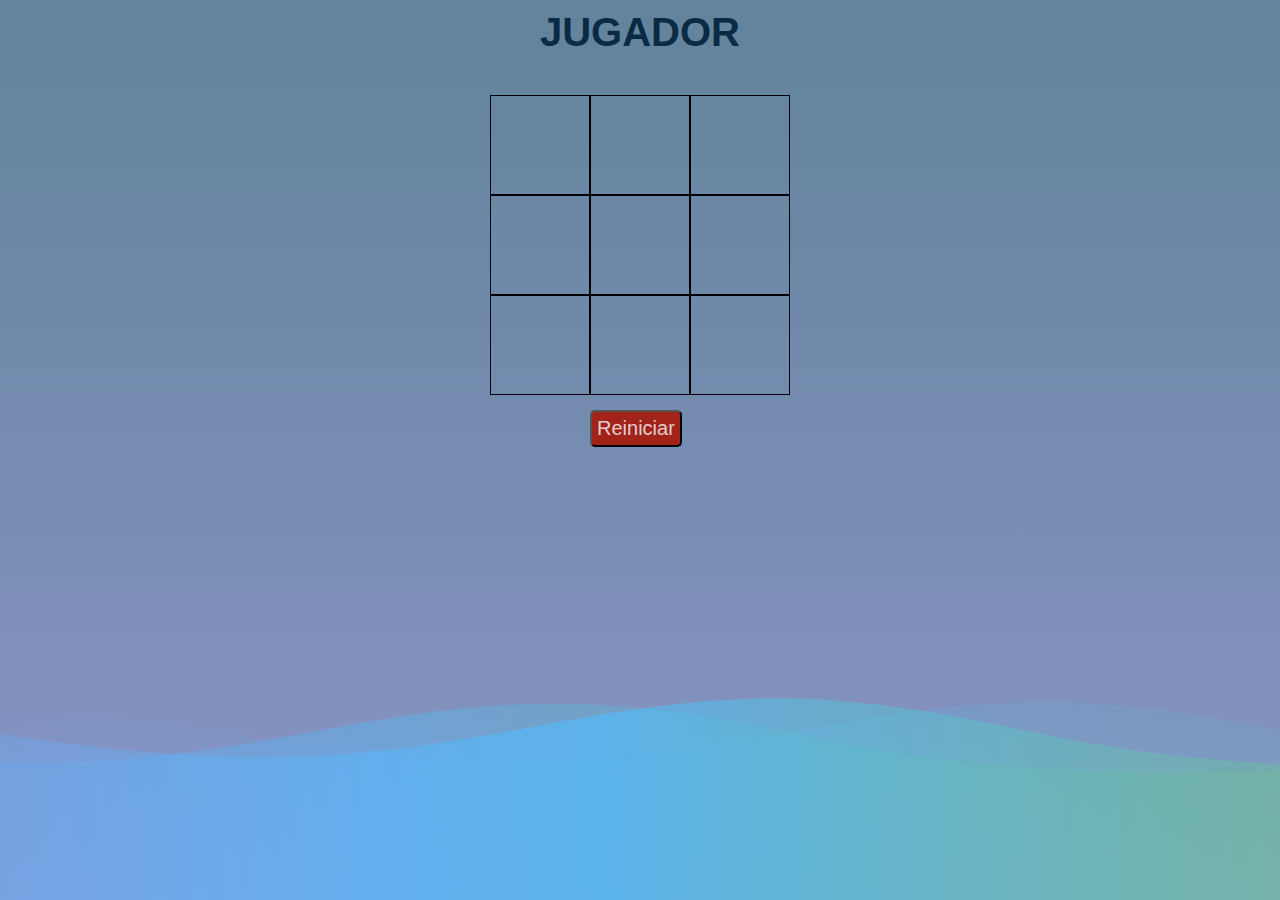
==== tic tac toe/index.html @ b71bd047 "Cargue de tic tac toe" ====
<!DOCTYPE html>
<html lang="en">
  <head>
    <meta charset="UTF-8" />
    <meta http-equiv="X-UA-Compatible" content="IE=edge" />
    <meta name="viewport" content="width=device-width, initial-scale=1.0" />
    <title>Tic tac toe</title>
    <link rel="stylesheet" href="main.css" />
  </head>
  <body>
    <div id="app">
      <div id="player"></div>
      <div id="board"></div>
      <button class="btn" onclick="refreshPage()">Reiniciar</button>

        <script>
        function refreshPage() {
          location.reload();
        }
        </script>

    </div>
    <script src="main.js"></script>
    
    <svg version="1.1" xmlns="http://www.w3.org/2000/svg"
    xmlns:xlink="http://www.w3.org/1999/xlink" x="0px" y="0px" width="100%" height="100%" viewBox="0 0 1600 900" preserveAspectRatio="xMidYMax slice">
    <defs>
        <linearGradient id="bg">
            <stop offset="0%" style="stop-color:rgba(130, 158, 249, 0.06)"></stop>
            <stop offset="50%" style="stop-color:rgba(76, 190, 255, 0.6)"></stop>
            <stop offset="100%" style="stop-color:rgba(115, 209, 72, 0.2)"></stop>
        </linearGradient>
        <path id="wave" fill="url(#bg)" d="M-363.852,502.589c0,0,236.988-41.997,505.475,0
s371.981,38.998,575.971,0s293.985-39.278,505.474,5.859s493.475,48.368,716.963-4.995v560.106H-363.852V502.589z" />
    </defs>
    <g>
        <use xlink:href='#wave' opacity=".3">
            <animateTransform
      attributeName="transform"
      attributeType="XML"
      type="translate"
      dur="10s"
      calcMode="spline"
      values="270 230; -334 180; 270 230"
      keyTimes="0; .5; 1"
      keySplines="0.42, 0, 0.58, 1.0;0.42, 0, 0.58, 1.0"
      repeatCount="indefinite" />
        </use>
        <use xlink:href='#wave' opacity=".6">
            <animateTransform
      attributeName="transform"
      attributeType="XML"
      type="translate"
      dur="8s"
      calcMode="spline"
      values="-270 230;243 220;-270 230"
      keyTimes="0; .6; 1"
      keySplines="0.42, 0, 0.58, 1.0;0.42, 0, 0.58, 1.0"
      repeatCount="indefinite" />
        </use>
        <use xlink:href='#wave' opacty=".9">
            <animateTransform
      attributeName="transform"
      attributeType="XML"
      type="translate"
      dur="6s"
      calcMode="spline"
      values="0 230;-140 200;0 230"
      keyTimes="0; .4; 1"
      keySplines="0.42, 0, 0.58, 1.0;0.42, 0, 0.58, 1.0"
      repeatCount="indefinite" />
        </use>
    </g>
</svg>
  </body>
</html>
---- tic tac toe/main.css ----
body {
    font-family: Arial, Helvetica, sans-serif;
  }
  
  #app {
    width: 300px;
    margin: 0 auto;
    background-color: #fff;
    z-index: 9999;
  }
  
  #player {
    font-size: 40px;
    font-weight: bold;
    text-align: center;
    margin: 10px;
    text-transform: capitalize;
    background-color: #fff;
  }
  
  #board {
    display: flex;
    flex-direction: column;
    margin-top: 40px;
    z-index: 99999;
  }
  .row {
    display: flex;
    z-index: 99999;
    background: transparent;
  }
  .cell {
    width: 100px;
    height: 100px;
    border: solid 1px black;
    font-size: 28px;
    font-weight: bolder;
    z-index: 99999;
    background: transparent;
  }


svg {
    position: absolute;
    top: 0;
    left: 0;
    width: 100%;
    height: 100%;
    box-sizing: border-box;
    display: block;
    background-color: #0e41666e;
    background-image: linear-gradient(to bottom, rgba(14, 65, 102, 0.39), #7267d857);
}

.btn {
    position: relative;
    margin-top: 15px;
    margin-left: 100px;
    align-items: center;
    font-size: 20px;
    border-radius: 5px;
    background-color: #a1231a;
    color: #e2cece;
    padding: 5px;
    z-index: 999999999;
}

.btn:hover{
    background: #a1231a;
    box-shadow: 0 0 10px #a1231a, 0 0 40px #a1231a, 0 0 80px #a1231a;
    transition-delay: 0.1s;
    z-index: 1000000;
}
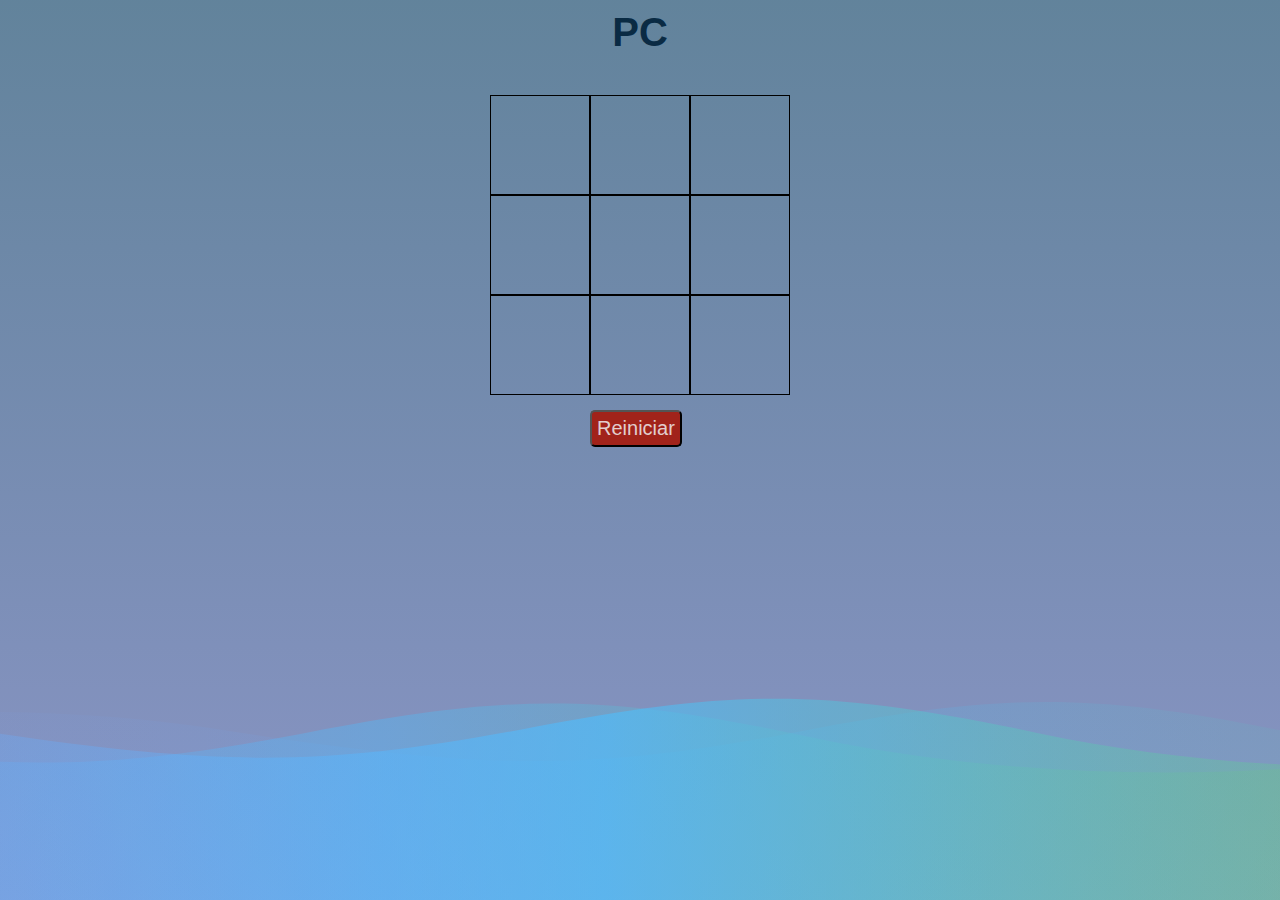
==== commit 6b38d9fb: "Cambio de lenguaje" ====
--- a/tic tac toe/index.html
+++ b/tic tac toe/index.html
@@ -1,5 +1,5 @@
 <!DOCTYPE html>
-<html lang="en">
+<html lang="es">
   <head>
     <meta charset="UTF-8" />
     <meta http-equiv="X-UA-Compatible" content="IE=edge" />
